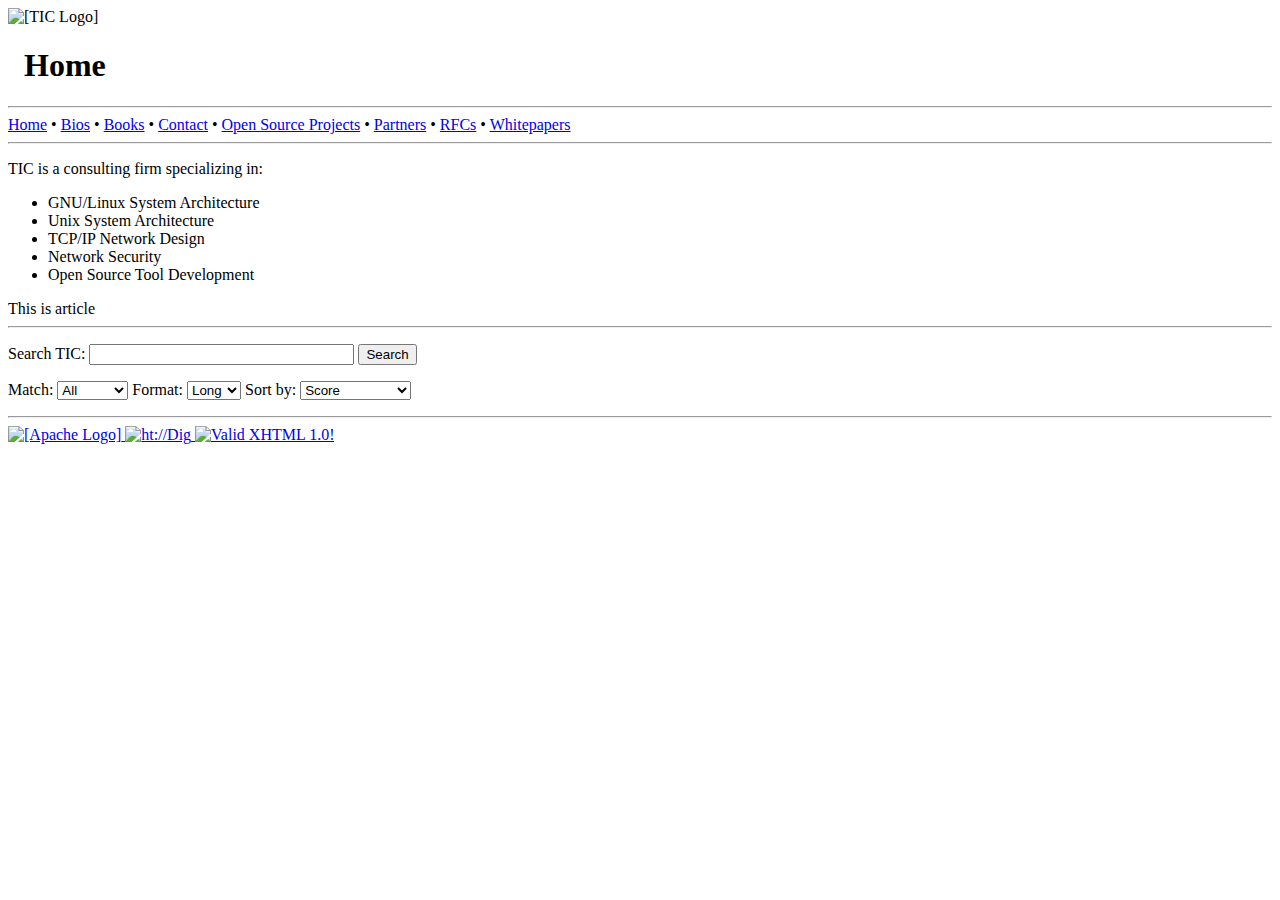
==== web_proga/second_task/index.html @ d268d8f1 "First commit" ====
<!DOCTYPE html>
<html lang="en">
	<head>
		<meta name="author" content="Smoot Carl-Mitchell" />

		<title>Home</title>
		<link rel="stylesheet" href="tic.css" />
	</head>

	<body>
		<!-- Site common elements -->

		<!-- Site logo -->
		<header class="page_title">
			<img class="tic_logo" src="bigticlogo.png" alt="[TIC Logo]" />
			<h1 class="title">&nbsp; Home</h1>
		</header>

		<hr />

		<!-- Site navigation menu -->
		<nav class="navigation">
			<a href="index.html">Home</a>&nbsp;&bull;
			<a href="bios/index.html">Bios</a>&nbsp;&bull;
			<a href="books/index.html">Books</a>&nbsp;&bull;
			<a href="mailto:tic@tic.com">Contact</a>&nbsp;&bull;
			<a href="opensource/index.html">Open Source Projects</a>&nbsp;&bull;
			<a href="partners/index.html">Partners</a>&nbsp;&bull;
			<a href="rfcs/index.html">RFCs</a>&nbsp;&bull;
			<a href="whitepapers/index.html">Whitepapers</a>
		</nav>

		<hr />
		<aside>
			<p>TIC is a consulting firm specializing in:</p>
			<ul>
				<li>GNU/Linux System Architecture</li>
				<li>Unix System Architecture</li>
				<li>TCP/IP Network Design</li>
				<li>Network Security</li>
				<li>Open Source Tool Development</li>
			</ul>
		</aside>

		<article>This is article</article>

		<!-- $Id: end.m4,v 1.4 2004/10/02 00:07:57 smoot Exp $ -->

		<!-- SiteSearch HtDig -->
		<!-- $Id: htdig.m4,v 1.2 2004/10/02 00:07:58 smoot Exp $ -->
		<section class="htdig">
			<hr />
			<form method="post" action="/cgi-bin/htsearch">
				<p>
					Search TIC:
					<input type="text" size="30" name="words" value="" />
					<input type="submit" value="Search" />
				</p>

				<p>
					Match:
					<select name="method">
						<option value="and">All</option>
						<option value="or">Any</option>
						<option value="boolean">Boolean</option>
					</select>

					Format:
					<select name="format">
						<option value="builtin-long">Long</option>
						<option value="builtin-short">Short</option>
					</select>

					Sort by:
					<select name="sort">
						<option value="score">Score</option>
						<option value="time">Time</option>
						<option value="title">Title</option>
						<option value="revscore">Reverse Score</option>
						<option value="revtime">Reverse Time</option>
						<option value="revtitle">Reverse Title</option>
					</select>

					<input type="hidden" name="config" value="htdig" />
					<input type="hidden" name="restrict" value="" />
					<input type="hidden" name="exclude" value="" />
				</p>
			</form>
			<hr />
		</section>

		<footer>
			<a href="https://www.apache.org">
				<img src="apache_pb.png" alt="[Apache Logo]" />
			</a>

			<a href="https://www.htdig.org">
				<img src="/htdig/htdig.gif" alt="ht://Dig" />
			</a>
			<a href="https://validator.w3.org/check?uri=referer">
				<img
					src="https://www.w3.org/Icons/valid-xhtml10"
					alt="Valid XHTML 1.0!"
					height="31"
					width="88"
				/>
			</a>
		</footer>
		<script type="text/javascript">
			var gaJsHost =
				'https:' == document.location.protocol ? 'https://ssl.' : 'http://www.'
			document.write(
				unescape(
					"%3Cscript src='" +
						gaJsHost +
						"google-analytics.com/ga.js' type='text/javascript'%3E%3C/script%3E"
				)
			)
		</script>
		<script type="text/javascript">
			var pageTracker = _gat._getTracker('UA-489884-12')
			pageTracker._initData()
			pageTracker._trackPageview()
		</script>
	</body>
</html>
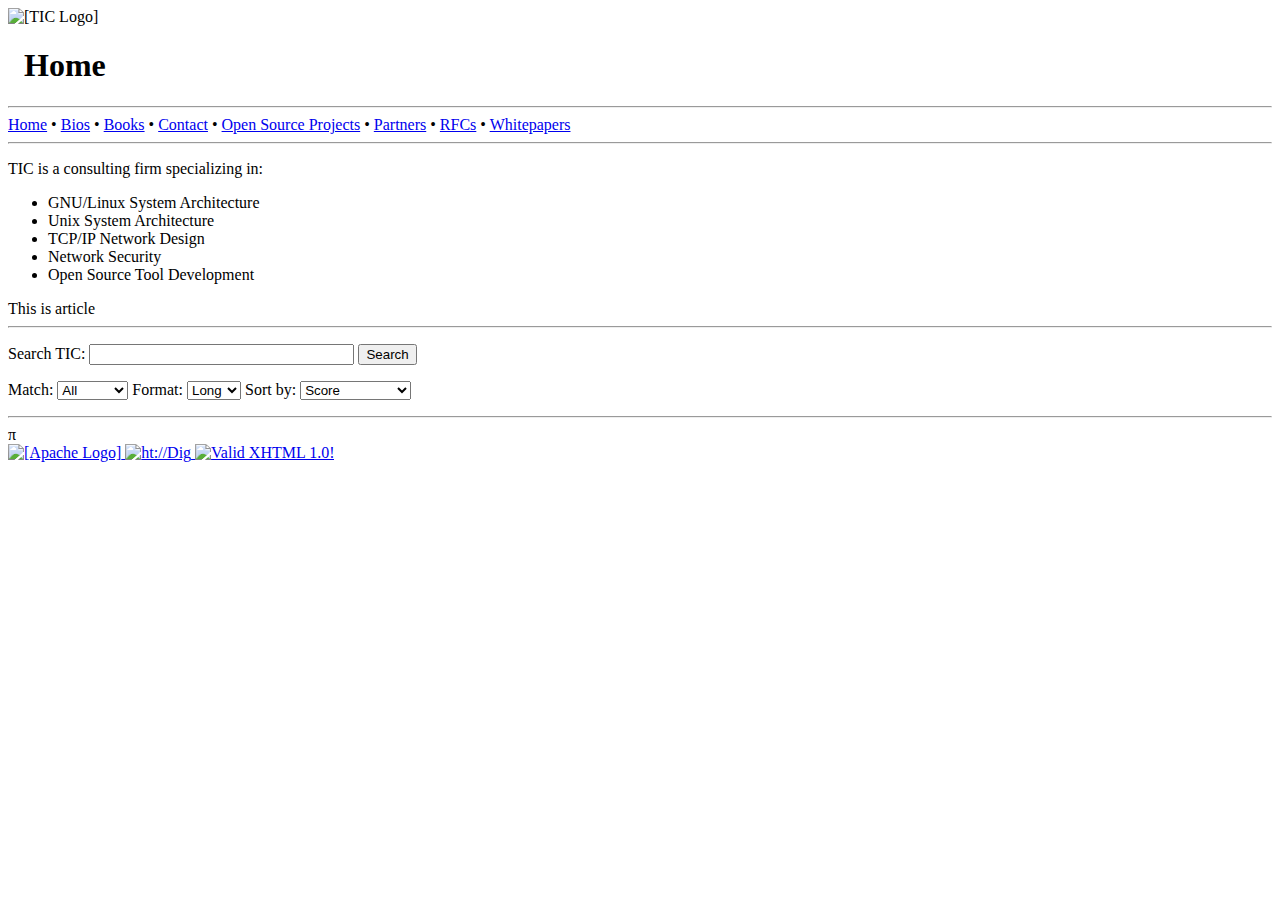
==== commit 2ee2e661: "add third task in repository" ====
--- a/web_proga/second_task/index.html
+++ b/web_proga/second_task/index.html
@@ -31,63 +31,66 @@
 		</nav>
 
 		<hr />
-		<aside>
-			<p>TIC is a consulting firm specializing in:</p>
-			<ul>
-				<li>GNU/Linux System Architecture</li>
-				<li>Unix System Architecture</li>
-				<li>TCP/IP Network Design</li>
-				<li>Network Security</li>
-				<li>Open Source Tool Development</li>
-			</ul>
-		</aside>
+		<main>
+			<aside>
+				<p>TIC is a consulting firm specializing in:</p>
+				<ul>
+					<li>GNU/Linux System Architecture</li>
+					<li>Unix System Architecture</li>
+					<li>TCP/IP Network Design</li>
+					<li>Network Security</li>
+					<li>Open Source Tool Development</li>
+				</ul>
+			</aside>
 
-		<article>This is article</article>
+			<article>This is article</article>
 
-		<!-- $Id: end.m4,v 1.4 2004/10/02 00:07:57 smoot Exp $ -->
+			<!-- $Id: end.m4,v 1.4 2004/10/02 00:07:57 smoot Exp $ -->
 
-		<!-- SiteSearch HtDig -->
-		<!-- $Id: htdig.m4,v 1.2 2004/10/02 00:07:58 smoot Exp $ -->
-		<section class="htdig">
-			<hr />
-			<form method="post" action="/cgi-bin/htsearch">
-				<p>
-					Search TIC:
-					<input type="text" size="30" name="words" value="" />
-					<input type="submit" value="Search" />
-				</p>
+			<!-- SiteSearch HtDig -->
+			<!-- $Id: htdig.m4,v 1.2 2004/10/02 00:07:58 smoot Exp $ -->
+			<section class="htdig">
+				<hr />
+				<form method="post" action="/cgi-bin/htsearch">
+					<p>
+						Search TIC:
+						<input type="text" size="30" name="words" value="" />
+						<input type="submit" value="Search" />
+					</p>
 
-				<p>
-					Match:
-					<select name="method">
-						<option value="and">All</option>
-						<option value="or">Any</option>
-						<option value="boolean">Boolean</option>
-					</select>
+					<p>
+						Match:
+						<select name="method">
+							<option value="and">All</option>
+							<option value="or">Any</option>
+							<option value="boolean">Boolean</option>
+						</select>
 
-					Format:
-					<select name="format">
-						<option value="builtin-long">Long</option>
-						<option value="builtin-short">Short</option>
-					</select>
+						Format:
+						<select name="format">
+							<option value="builtin-long">Long</option>
+							<option value="builtin-short">Short</option>
+						</select>
 
-					Sort by:
-					<select name="sort">
-						<option value="score">Score</option>
-						<option value="time">Time</option>
-						<option value="title">Title</option>
-						<option value="revscore">Reverse Score</option>
-						<option value="revtime">Reverse Time</option>
-						<option value="revtitle">Reverse Title</option>
-					</select>
+						Sort by:
+						<select name="sort">
+							<option value="score">Score</option>
+							<option value="time">Time</option>
+							<option value="title">Title</option>
+							<option value="revscore">Reverse Score</option>
+							<option value="revtime">Reverse Time</option>
+							<option value="revtitle">Reverse Title</option>
+						</select>
 
-					<input type="hidden" name="config" value="htdig" />
-					<input type="hidden" name="restrict" value="" />
-					<input type="hidden" name="exclude" value="" />
-				</p>
-			</form>
-			<hr />
-		</section>
+						<input type="hidden" name="config" value="htdig" />
+						<input type="hidden" name="restrict" value="" />
+						<input type="hidden" name="exclude" value="" />
+					</p>
+				</form>
+				<hr />
+			</section>
+			π
+		</main>
 
 		<footer>
 			<a href="https://www.apache.org">
